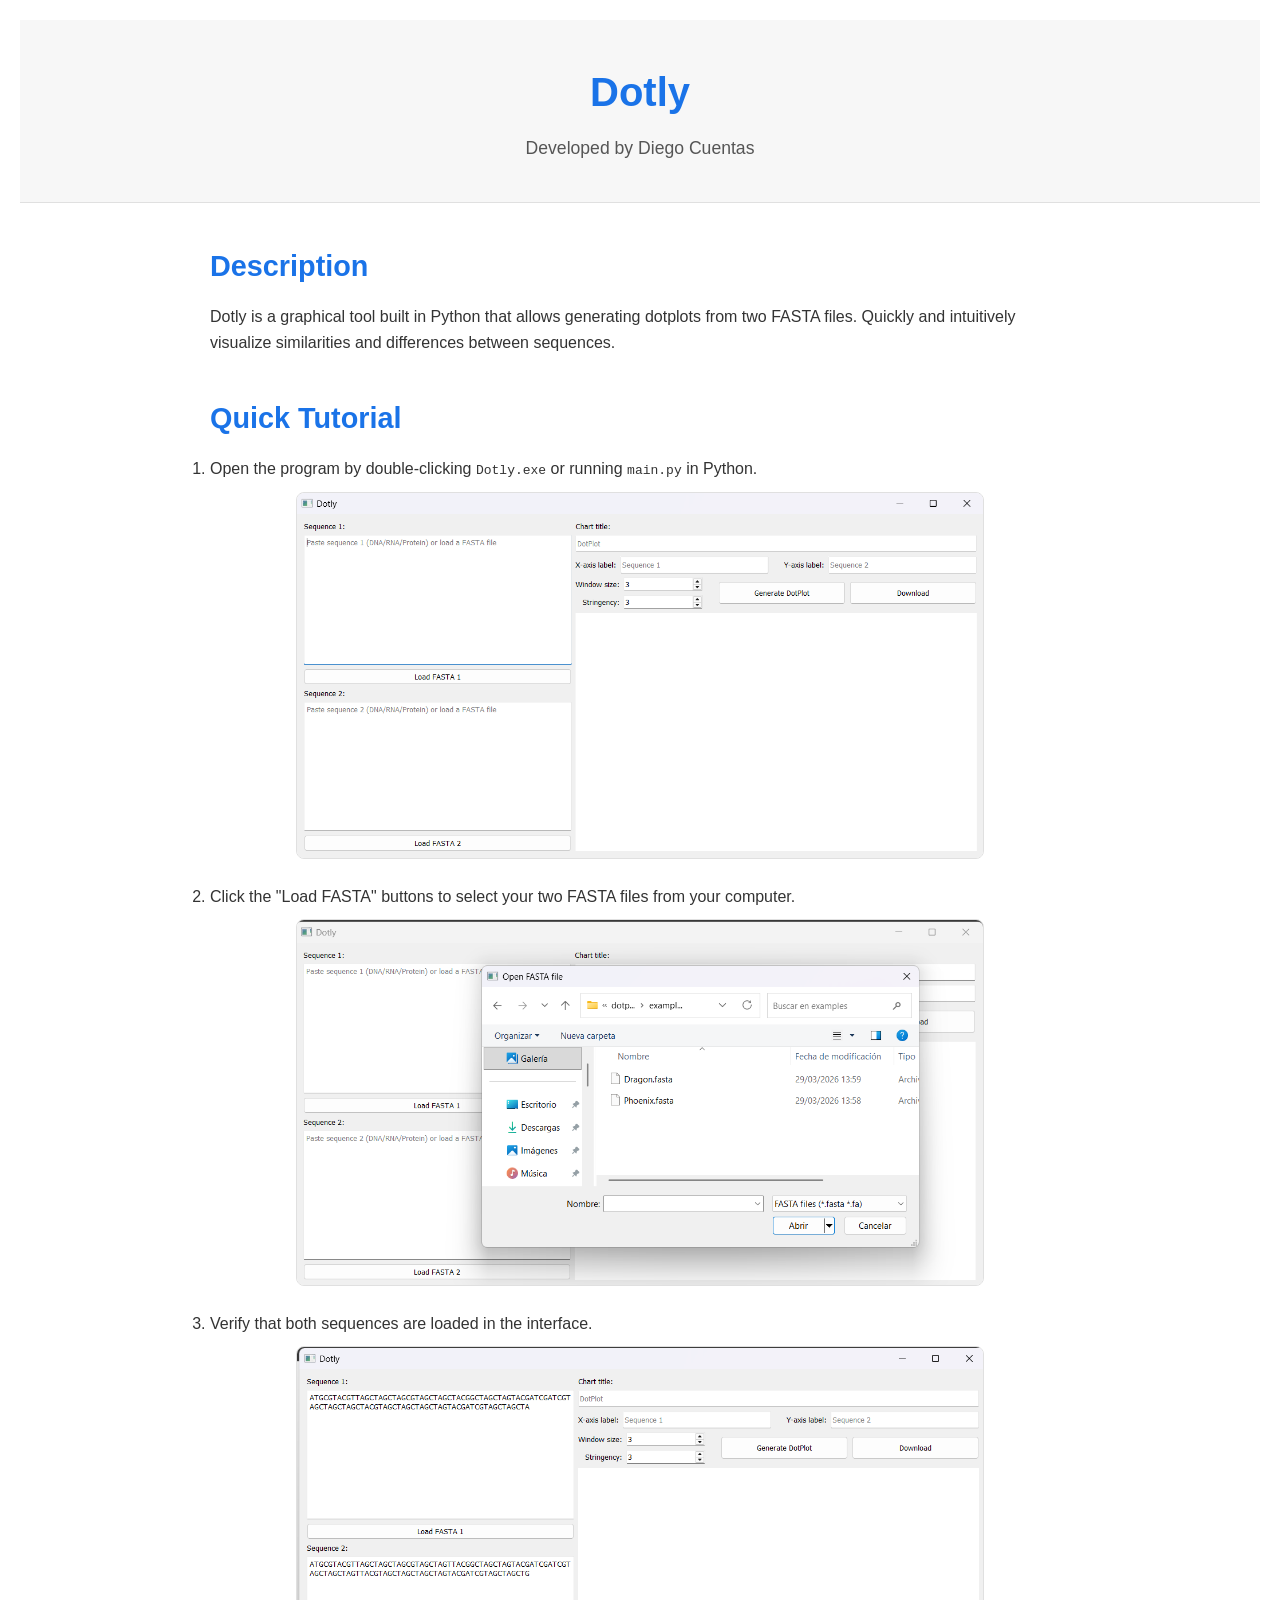
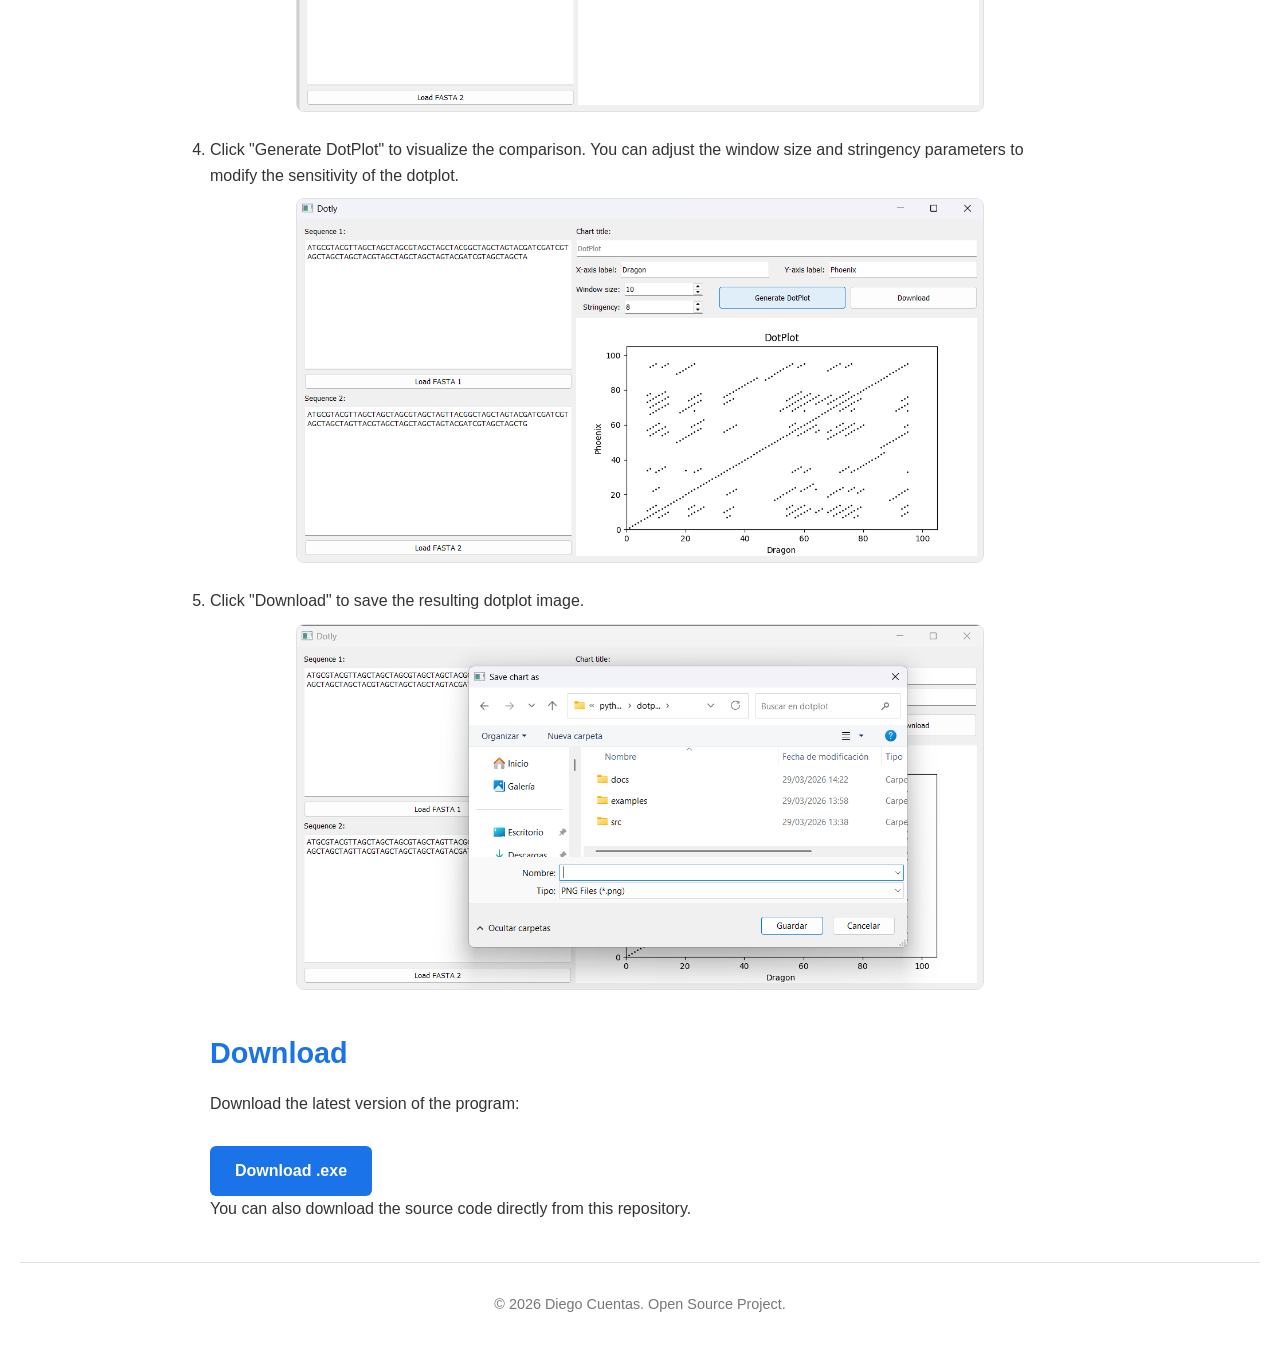
==== dotplot/docs/index.html @ 5a747e18 "First Upload of Landing Page and script" ====
<!DOCTYPE html>
<html lang="en">
<head>
    <meta charset="UTF-8">
    <meta name="viewport" content="width=device-width, initial-scale=1.0">
    <title>Dotly</title>
    <link rel="stylesheet" href="styles.css">
</head>
<body>
    <!-- Header -->
    <header>
        <h1>Dotly</h1>
        <p>Developed by Diego Cuentas</p>
    </header>

    <!-- Description Section -->
    <section id="description">
        <h2>Description</h2>
        <p>Dotly is a graphical tool built in Python that allows generating dotplots from two FASTA files. Quickly and intuitively visualize similarities and differences between sequences.</p>
    </section>

    <!-- Tutorial Section -->
    <section id="tutorial">
        <h2>Quick Tutorial</h2>
        <ol>
            <li>
                Open the program by double-clicking <code>Dotly.exe</code> or running <code>main.py</code> in Python.
                <div class="tutorial-images">
                    <img src="images/01_interface.png" alt="Initial program interface">
                </div>
            </li>
            <li>
                Click the "Load FASTA" buttons to select your two FASTA files from your computer.
                <div class="tutorial-images">
                    <img src="images/02_load_fasta.png" alt="Load FASTA files dialog">
                </div>
            </li>
            <li>
                Verify that both sequences are loaded in the interface.
                <div class="tutorial-images">
                    <img src="images/03_files_uploaded.png" alt="Both FASTA files uploaded">
                </div>
            </li>
            <li>
                Click "Generate DotPlot" to visualize the comparison. You can adjust the window size and stringency parameters to modify the sensitivity of the dotplot.
                <div class="tutorial-images">
                    <img src="images/04_dotplot_generated.png" alt="Generated dotplot">
                </div>
            </li>
            <li>
                Click "Download" to save the resulting dotplot image.
                <div class="tutorial-images">
                    <img src="images/05_save_dotplot.png" alt="Save dotplot image">
                </div>
            </li>
        </ol>
    </section>

    <!-- Download Section -->
    <section id="download">
        <h2>Download</h2>
        <p>Download the latest version of the program:</p>
        <a href="https://github.com/username/dotplot-tool/releases/latest" class="download-button">Download .exe</a>
        <p>You can also download the source code directly from this repository.</p>
    </section>

    <footer>
        <p>&copy; 2026 Diego Cuentas. Open Source Project.</p>
    </footer>

    <!-- Optional JS -->
    <script src="script.js"></script>
</body>
</html>
---- dotplot/docs/styles.css ----
/* Reset básico */
* {
    margin: 0;
    padding: 0;
    box-sizing: border-box;
}

/* Tipografía global */
body {
    font-family: 'Roboto', Arial, sans-serif;
    line-height: 1.6;
    background-color: #ffffff;
    color: #222222;
    padding: 20px;
}

/* Header */
header {
    text-align: center;
    padding: 40px 20px;
    background-color: #f7f7f7;
    border-bottom: 1px solid #e0e0e0;
}

header h1 {
    font-size: 2.5em;
    color: #1a73e8; /* Color acento */
    margin-bottom: 10px;
}

header p {
    font-size: 1.1em;
    color: #555555;
}

/* Secciones */
section {
    max-width: 900px;
    margin: 40px auto;
    padding: 0 20px;
}

section h2 {
    font-size: 1.8em;
    color: #1a73e8;
    margin-bottom: 15px;
}

section p, section li {
    font-size: 1em;
    color: #333333;
    margin-bottom: 15px;
}

/* Tutorial imágenes */
.tutorial-images {
    display: flex;
    flex-direction: column; /* Una imagen por fila */
    gap: 15px;
    align-items: center;
    margin-top: 10px;
}

.tutorial-images img {
    max-width: 80%; /* Más pequeñas que el contenedor */
    height: auto;
    display: block;
    border: 1px solid #e0e0e0;
    border-radius: 8px;
}

/* Listado de pasos en tutorial */
#tutorial ol li {
    margin-bottom: 25px; /* Espacio entre pasos */
}

/* Botón de descarga */
.download-button {
    display: inline-block;
    padding: 12px 25px;
    background-color: #1a73e8;
    color: #ffffff;
    text-decoration: none;
    font-weight: bold;
    border-radius: 6px;
    transition: background-color 0.3s ease;
    margin-top: 15px;
}

.download-button:hover {
    background-color: #1666c1;
}

/* Footer */
footer {
    text-align: center;
    padding: 30px 20px;
    font-size: 0.9em;
    color: #777777;
    border-top: 1px solid #e0e0e0;
}

/* Responsive */
@media (max-width: 768px) {
    header h1 {
        font-size: 2em;
    }

    section h2 {
        font-size: 1.5em;
    }

    .tutorial-images {
        max-width: 100%;
        gap: 10px;
    }

    .tutorial-images img {
        max-width: 100%;
    }
}
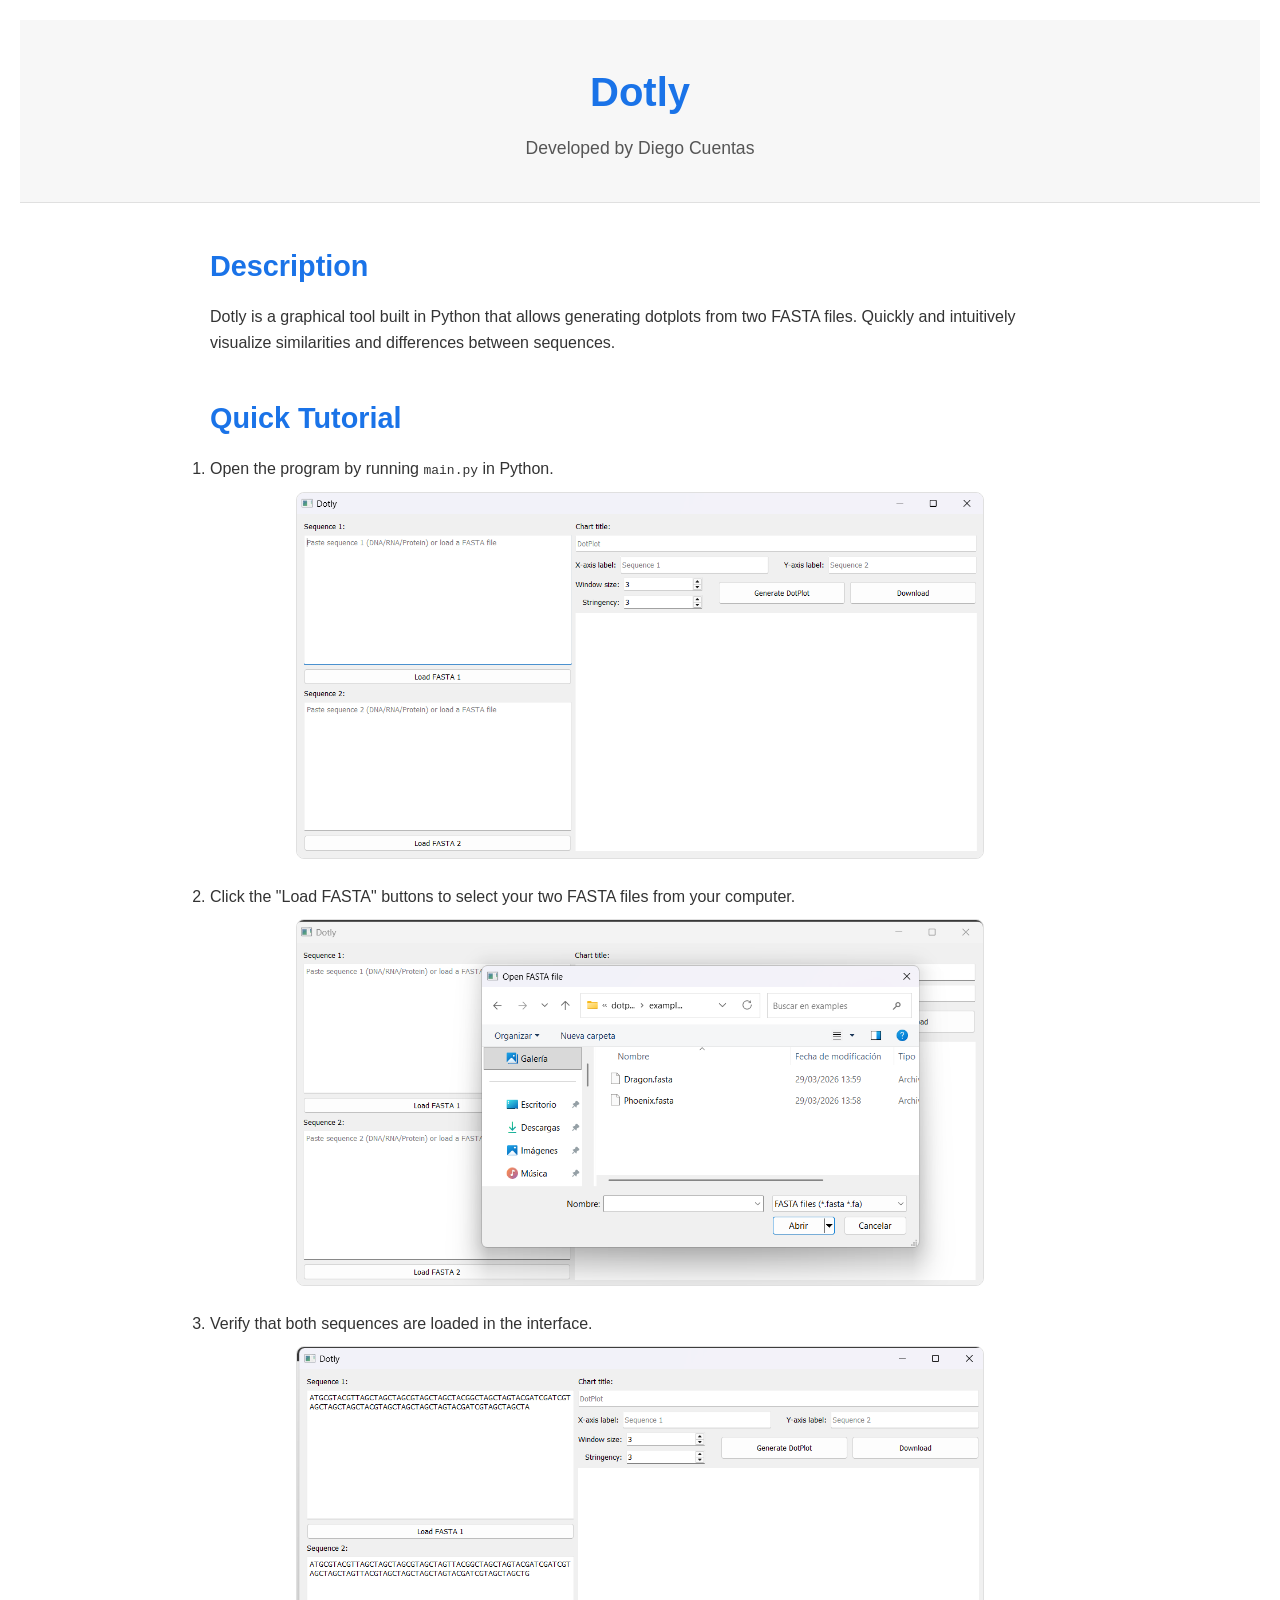
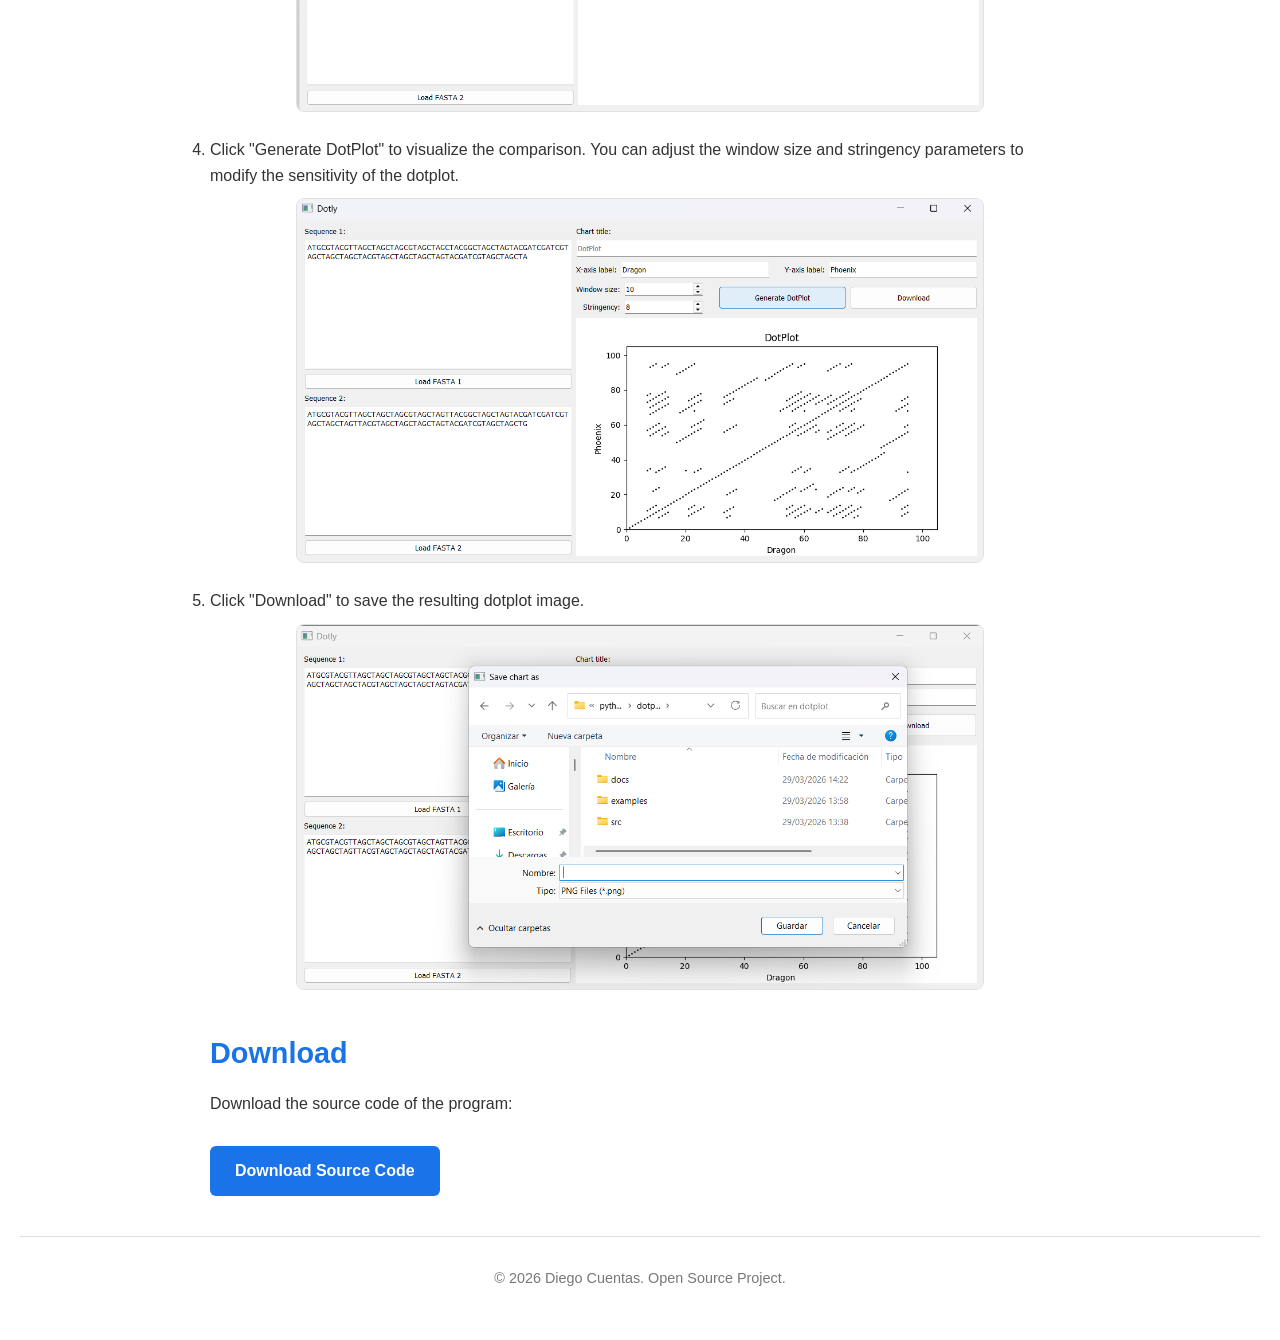
==== commit 47f0ddef: "Download button has source code link Updated tutorial section and download link for source code." ====
--- a/dotplot/docs/index.html
+++ b/dotplot/docs/index.html
@@ -24,7 +24,7 @@
         <h2>Quick Tutorial</h2>
         <ol>
             <li>
-                Open the program by double-clicking <code>Dotly.exe</code> or running <code>main.py</code> in Python.
+                Open the program by running <code>main.py</code> in Python.
                 <div class="tutorial-images">
                     <img src="images/01_interface.png" alt="Initial program interface">
                 </div>
@@ -59,9 +59,8 @@
     <!-- Download Section -->
     <section id="download">
         <h2>Download</h2>
-        <p>Download the latest version of the program:</p>
-        <a href="https://github.com/username/dotplot-tool/releases/latest" class="download-button">Download .exe</a>
-        <p>You can also download the source code directly from this repository.</p>
+        <p>Download the source code of the program:</p>
+        <a href="https://github.com/Lestibournes74/dotly/blob/main/dotplot/src/main.py" class="download-button">Download Source Code</a>
     </section>
 
     <footer>
@@ -71,4 +70,4 @@
     <!-- Optional JS -->
     <script src="script.js"></script>
 </body>
-</html>+</html>
